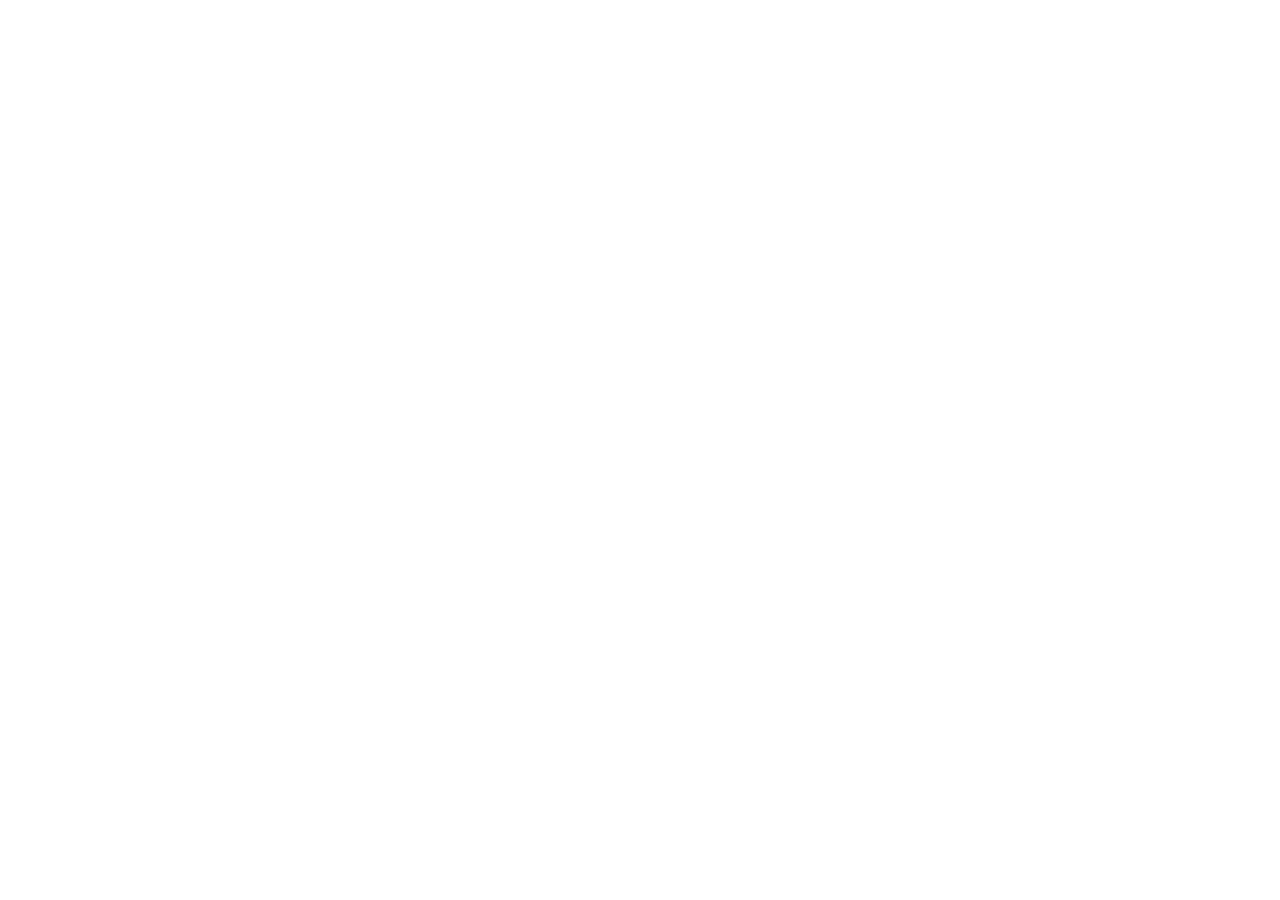
==== index.html @ ba4367f5 "change name index.htm to index.html" ====
<!DOCTYPE html>
<html lang="en">
  <head>
    <meta charset="UTF-8" />
    <meta name="viewport" content="width=device-width, initial-scale=1.0" />
    <title>Document</title>
  </head>
  <body>
    <script src="paper.js"></script>
  </body>
</html>
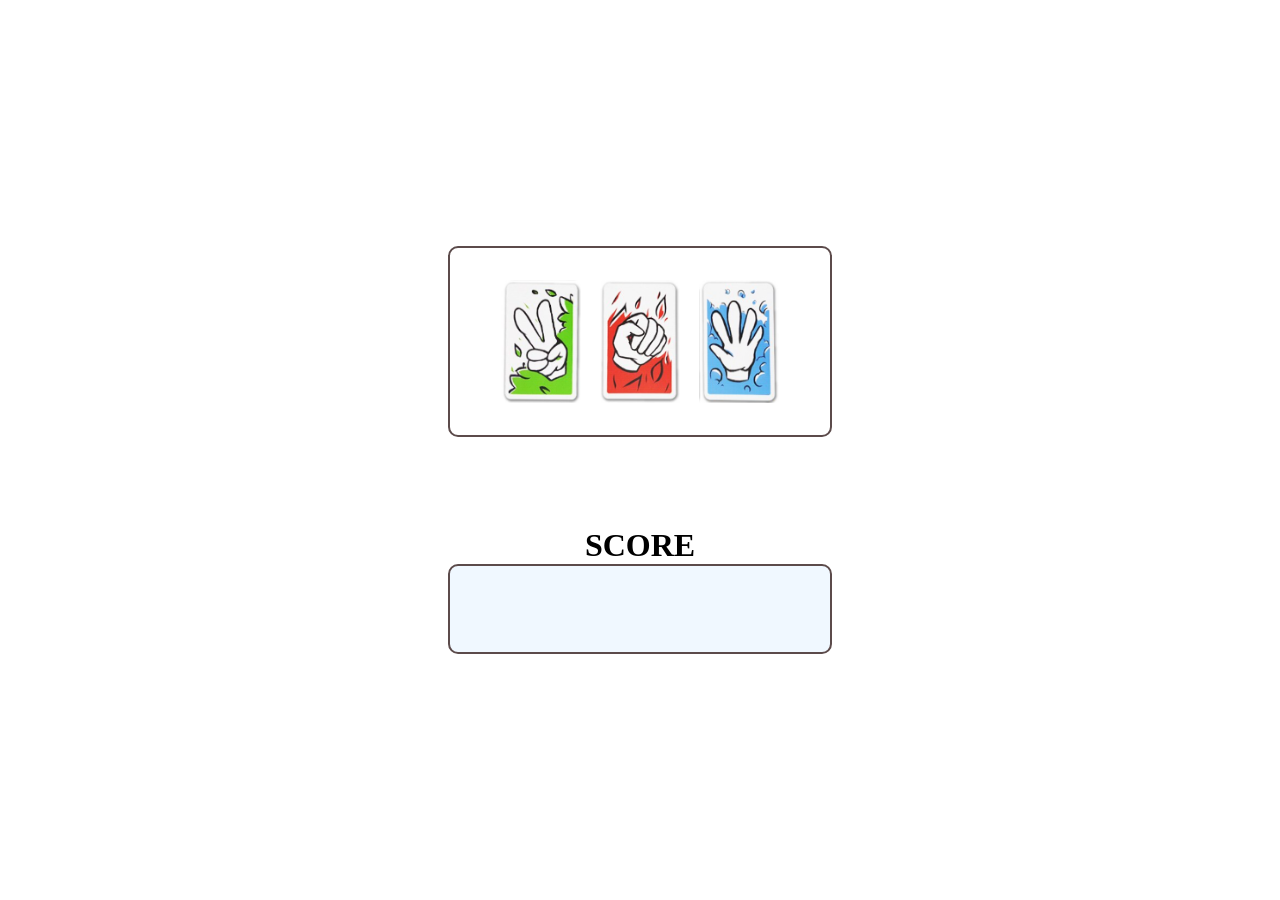
==== commit 1fb9c672: "add styling to card-container" ====
--- a/index.html
+++ b/index.html
@@ -3,9 +3,22 @@
   <head>
     <meta charset="UTF-8" />
     <meta name="viewport" content="width=device-width, initial-scale=1.0" />
+    <link rel="stylesheet" href="style.css" />
     <title>Document</title>
   </head>
   <body>
+    <div class="main-container">
+      <div class="flex-container">
+        <img src="picture/Screenshot 2023-11-07 072851.png" alt="" srcset="" />
+
+        <img src="picture/Screenshot 2023-11-07 072917.png" alt="" />
+
+        <img src="picture/Screenshot 2023-11-07 072930.png" alt="" srcset="" />
+      </div>
+    </div>
+
+    <h1>SCORE</h1>
+    <div class="score"></div>
     <script src="paper.js"></script>
   </body>
 </html>
--- a/style.css
+++ b/style.css
@@ -0,0 +1,36 @@
+* {
+  padding: 0;
+  margin: 0;
+  box-sizing: border-box;
+}
+body {
+  display: flex;
+  justify-content: center;
+  align-items: center;
+  flex-direction: column;
+  height: 100vh;
+}
+.main-container {
+  border: rgb(92, 75, 75) 2px solid;
+  border-radius: 10px;
+  width: 30%;
+  margin-bottom: 7%;
+
+  padding: 2rem;
+}
+.flex-container {
+  width: 100%;
+  display: flex;
+  justify-content: space-evenly;
+}
+.main-container img {
+  width: 5rem;
+}
+
+.score {
+  background-color: aliceblue;
+  border: rgb(92, 75, 75) 2px solid;
+  border-radius: 10px;
+  width: 30%;
+  height: 10%;
+}
